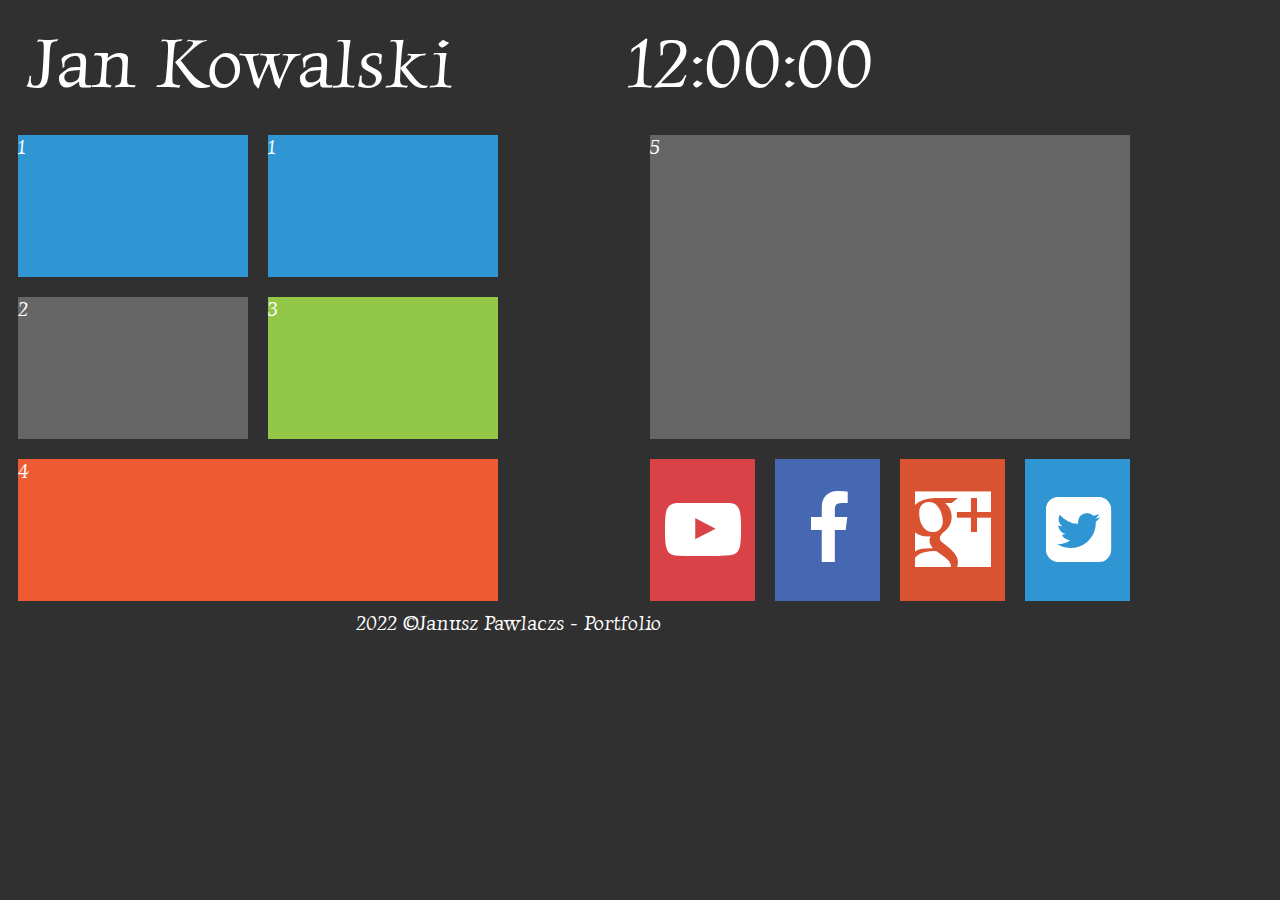
==== 3 Project html learning/index.html @ 53451272 "New episode of learning, creating a little more advanced site with special fonts" ====
<!DOCTYPE HTML>

<html lang="en">

    <head>

        <!--Linking the font-->
        <link href="https://fonts.googleapis.com/css2?family=Luxurious+Roman&display=swap" rel="stylesheet">
        <link rel="stylesheet" href="style.css" type="text/css" />
        <link rel="stylesheet" href="fontello-2565adc7/css/fontello.css" type="text/css" />
        <title>Website for You</title><!--Site title visible in browser window -->
        <meta name="description" content="If you are looking for cheap junior programmer, i may be the best choice you can make."/> <!--site description, usually useless -->
        <meta name="author" content="Tomasz Górecki"/> <!--Author, useless thing -->
        <meta charset="utf-8"/> <!--Polish letters like ą -->
        <meta http-equiv="X-UA-Compatible" content="IE=edge,chrome=1" /> <!--Useless-->
        
    </head>

    <body>

        <div id="container">

            <div class="rectangle">

                <div id="logo"> <!--Upper text, header -->

                    Jan Kowalski

                </div>

                <div id="clock"> <!--Clock, it does tell you what the time is-->

                    12:00:00

                </div>

                <div style="clear: both;"></div>

            </div>

            <div class="square"> <!--one of the big square elements-->

                <div class="tile1">1</div> <!--little squares inside bigger squares-->

                <div class="tile1">1</div> <!--little squares inside bigger squares-->

                <div style="clear: both;"></div> <!--making fucking float left work-->

                <div class="tile2">2</div> <!--other little squares inside bigger squares-->

                <div class="tile3">3</div> <!--other other little squares inside bigger squares-->

                <div style="clear: both;"></div> <!--making fucking float left work-->

                <div class="tile4">4</div> <!-- bigger, long one rectangle inside bigger squares-->

            </div>

            <div class="square"> <!--one of the big square elements-->

                <div class="tile5">5</div> <!--a little bigger rectangle inside bigger squares-->

                <div class="yt">

                    <i class="icon-youtube-play"></i>

                </div> <!--small square with social media logo in it-->

                <div class="fb">

                    <i class="icon-facebook"></i>

                </div> <!--small square with social media logo in it-->

                <div class="gplus">
                    
                    <i class="icon-googleplus"></i>

                </div> <!--small square with social media logo in it-->

                <div class="tw">

                    <i class="icon-twitter-squared"></i>

                </div> <!--small square with social media logo in it-->

                <div style="clear: both;"></div>

            </div> 

            <div class="rectangle">2022 &copy;Janusz Pawlaczs - Portfolio</div>

        </div>

    </body>

</html>
---- 3 Project html learning/style.css ----
body /*main for whole site, things like backgorund etc*/
{
    background-color: #303030;
    color: #ffffff;
    font-family: 'Luxurious Roman', cursive;
    font-size: 20px;
}
#contianer /* All divs in one, whole site */
{
    width: 1000px; /*how width is the site, in here it is stable amount not changable */
    margin-left: auto;
    margin-right: auto;
}
.rectangle /*rectangle on he page, it is class for it can be used for multiple objects*/
{
    width: 960px;
    margin: 20px;
    text-align: center;
}
.square /*class for big square on the page*/
{
    width: 50%;
    float: left;
}
#logo /*Header of the website*/
{
    float: left;
    font-family: 'Luxurious Roman', cursive;
    font-size: 70px;
    width: 600px;
    text-align: left;
}
#clock /*Timer it tells the time if you look at it*/
{
    float: left;
    font-family: 'Luxurious Roman', cursive;
    font-size: 70px;
    text-align: left;
}
.tile1 /*one of the square elements in bigger square*/
{
    margin: 10px;
    width: 230px;
    height: 142px;
    background-color: #3095d3;
    float: left;
}
.tile2 /*other of the square elements in bigger square*/
{
    margin: 10px;
    width: 230px;
    height: 142px;
    background-color: #666666;
    float: left;
}
.tile3 /*other other of the square elements in bigger square*/
{
    margin: 10px;
    width: 230px;
    height: 142px;
    background-color: #93c748;
    float: left;
}
.tile4 /* bigger, long  rectangle in bigger square*/
{
    margin: 10px;
    width: 480px;
    height: 142px;
    background-color: #ee5a32;
}
.tile5 /* a little bigger rectangle inside bigger squares*/
{
    margin: 10px;
    width: 480px;
    height: 304px;
    background-color: #666666;
}
.yt /*small square with social media logo in it*/
{
    margin: 10px;
    width: 105px;
    height: 142px;
    background-color: #d94348;
    float: left;
}
.fb /*small square with social media logo in it*/
{
    margin: 10px;
    width: 105px;
    height: 142px;
    background-color: #4668b3;
    float: left;
}
.gplus /*small square with social media logo in it*/
{
    margin: 10px;
    width: 105px;
    height: 142px;
    background-color: #d95333;
    float: left;
}
.tw /*small square with social media logo in it*/
{
    margin: 10px;
    width: 105px;
    height: 142px;
    background-color: #3095d3;
    float: left;
}
---- 3 Project html learning/fontello-2565adc7/css/fontello.css ----
@font-face {
  font-family: 'fontello';
  src: url('../font/fontello.eot?35687534');
  src: url('../font/fontello.eot?35687534#iefix') format('embedded-opentype'),
       url('../font/fontello.woff2?35687534') format('woff2'),
       url('../font/fontello.woff?35687534') format('woff'),
       url('../font/fontello.ttf?35687534') format('truetype'),
       url('../font/fontello.svg?35687534#fontello') format('svg');
  font-weight: normal;
  font-style: normal;
}
/* Chrome hack: SVG is rendered more smooth in Windozze. 100% magic, uncomment if you need it. */
/* Note, that will break hinting! In other OS-es font will be not as sharp as it could be */
/*
@media screen and (-webkit-min-device-pixel-ratio:0) {
  @font-face {
    font-family: 'fontello';
    src: url('../font/fontello.svg?35687534#fontello') format('svg');
  }
}
*/
[class^="icon-"]:before, [class*=" icon-"]:before {
  font-family: "fontello";
  font-style: normal;
  font-weight: normal;
  speak: never;

  display: inline-block;
  text-decoration: inherit;
  width: 1em;
  margin-right: .2em;
  text-align: center;
  /* opacity: .8; */

  /* For safety - reset parent styles, that can break glyph codes*/
  font-variant: normal;
  text-transform: none;

  /* fix buttons height, for twitter bootstrap */
  line-height: 1em;

  /* Animation center compensation - margins should be symmetric */
  /* remove if not needed */
  margin-left: .2em;

  /* you can be more comfortable with increased icons size */
  /* font-size: 120%; */

  /* Font smoothing. That was taken from TWBS */
  -webkit-font-smoothing: antialiased;
  -moz-osx-font-smoothing: grayscale;

  /* Uncomment for 3D effect */
  /* text-shadow: 1px 1px 1px rgba(127, 127, 127, 0.3); */
}

.icon-googleplus:before { content: '\e800';font-size: 76px; margin-top: 32px; } /* '' */
.icon-user:before { content: '\e801'; } /* '' */
.icon-mail:before { content: '\e802'; } /* '' */
.icon-facebook:before { content: '\f09a';font-size: 76px; margin-top: 32px; } /* '' */
.icon-mail-alt:before { content: '\f0e0'; } /* '' */
.icon-keyboard:before { content: '\f11c'; } /* '' */
.icon-youtube-play:before { content: '\f16a';font-size: 76px; margin-top: 32px;} /* '' */
.icon-apple:before { content: '\f179'; } /* '' */
.icon-twitter-squared:before { content: '\f304'; font-size: 76px; margin-top: 32px;} /* '' */
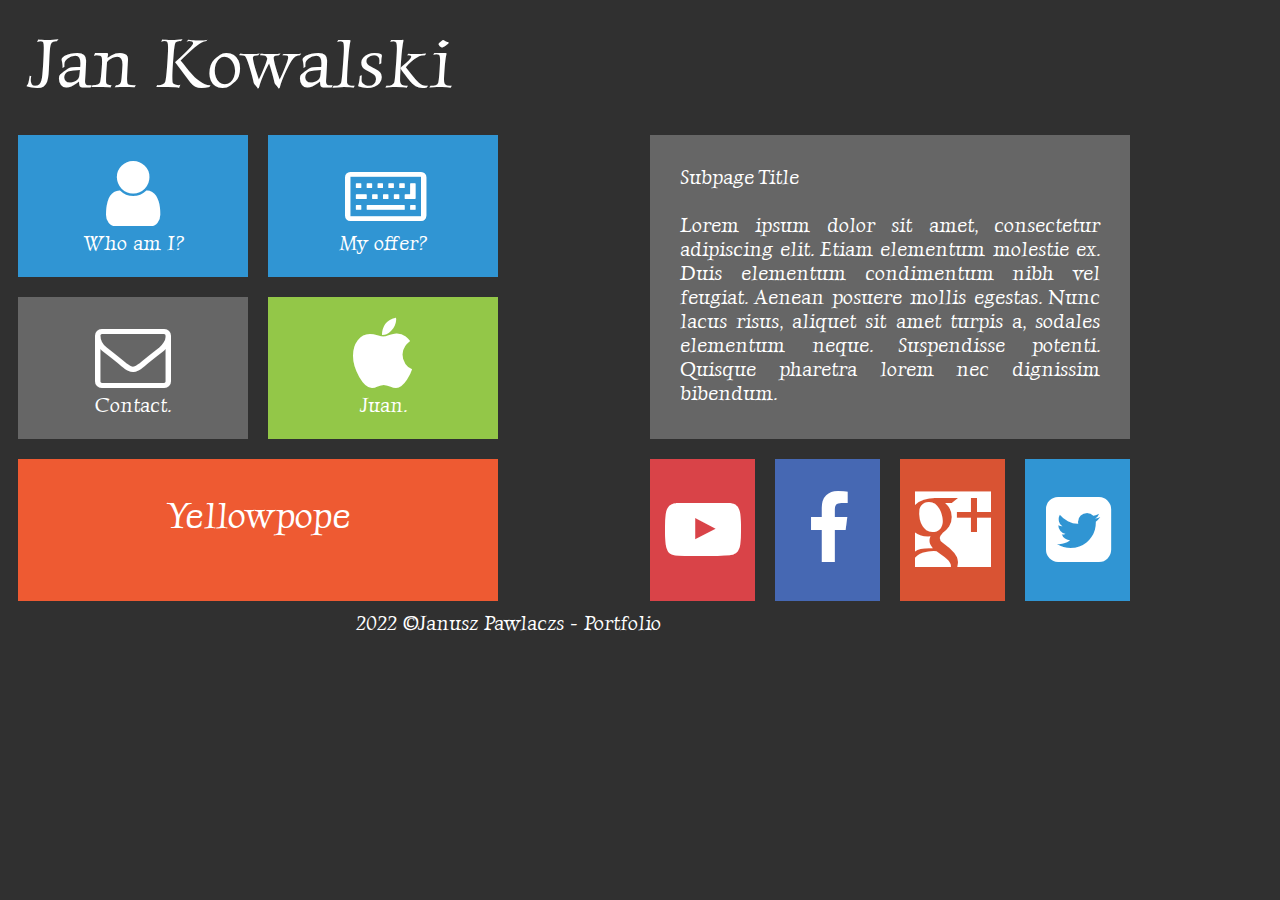
==== commit f2581e5c: "Huge update with subpages and  not working js clock, hyperliinks itd works" ====
--- a/3 Project html learning/index.html
+++ b/3 Project html learning/index.html
@@ -14,24 +14,39 @@
         <meta name="author" content="Tomasz Górecki"/> <!--Author, useless thing -->
         <meta charset="utf-8"/> <!--Polish letters like ą -->
         <meta http-equiv="X-UA-Compatible" content="IE=edge,chrome=1" /> <!--Useless-->
-        
     </head>
 
-    <body>
+    <body onload="odliczanie();">
 
         <div id="container">
 
             <div class="rectangle">
 
+                <a href="index.html" class="tilelinkblock">
+                
                 <div id="logo"> <!--Upper text, header -->
 
                     Jan Kowalski
 
                 </div>
 
+                 </a>
+
                 <div id="clock"> <!--Clock, it does tell you what the time is-->
 
-                    12:00:00
+                    <script>
+                        function oliczanie()
+                        {
+                            var dzisiaj=new Date();
+                            var godzina =dzisiaj.getHours();
+                            if(godzina<10)godzina="0"+godzina;
+                            var minuta=dzisiaj.minuta="0"+minuta;
+                            var sekunda=dzisiaj.getSeconds();
+                            if(sekunda<10)sekunda="0"+sekunda;
+                            document.getElementById("clock").innerHTML=godzina+":"+minuta+":"+sekunda;
+                            setTimeout("odliczanie(",1000);
+                        }
+                    </script>
 
                 </div>
 
@@ -41,55 +56,103 @@
 
             <div class="square"> <!--one of the big square elements-->
 
-                <div class="tile1">1</div> <!--little squares inside bigger squares-->
+                <div class="tile1"> <!--little squares inside bigger squares-->
 
-                <div class="tile1">1</div> <!--little squares inside bigger squares-->
+                   <a href="who.html" class="tilelink" > <i class="icon-user"></i></br>Who am I?</a>
+
+                </div> 
+
+                <a href="offer.html" class="tilelinkblock">
+
+                <div class="tile1"> <!--little squares inside bigger squares-->
+
+                    <i class="icon-keyboard"></i></br>My offer?
+
+                </div> 
+
+                 </a>
 
                 <div style="clear: both;"></div> <!--making fucking float left work-->
 
-                <div class="tile2">2</div> <!--other little squares inside bigger squares-->
+                <a href="contact.html" class="tilelinkblock">
 
-                <div class="tile3">3</div> <!--other other little squares inside bigger squares-->
+                <div class="tile2"> <!--other little squares inside bigger squares-->
+
+                    <i class="icon-mail"></i></br>Contact.
+                </div> 
+
+                </a>
+
+                <a href="apple.html" class="tilelinkblock">
+
+                <div class="tile3"> <!--other other little squares inside bigger squares-->
+
+                    <i class="icon-apple"></i></br>Juan.
+
+                </div> 
+
+                </a>
 
                 <div style="clear: both;"></div> <!--making fucking float left work-->
 
-                <div class="tile4">4</div> <!-- bigger, long one rectangle inside bigger squares-->
+                <div class="tile4">Yellowpope</div> <!-- bigger, long one rectangle inside bigger squares-->
 
             </div>
 
             <div class="square"> <!--one of the big square elements-->
 
-                <div class="tile5">5</div> <!--a little bigger rectangle inside bigger squares-->
+                <div class="tile5"> <!--a little bigger rectangle inside bigger squares-->
 
-                <div class="yt">
+                    Subpage Title<br/><br/>
+                    Lorem ipsum dolor sit amet, consectetur adipiscing elit. Etiam elementum molestie ex. Duis elementum condimentum nibh vel feugiat. Aenean posuere mollis egestas. Nunc lacus risus, aliquet sit amet turpis a, sodales elementum neque. Suspendisse potenti. Quisque pharetra lorem nec dignissim bibendum.
+
+                </div> 
+
+                <a href="https://www.youtube.com/channel/UCcjUrH2XJGm3xVPmjShjMlg/videos" target="_blank" class="tilelinkblock">
+
+                <div class="yt"> <!--small square with social media logo in it-->
 
                     <i class="icon-youtube-play"></i>
 
-                </div> <!--small square with social media logo in it-->
+                </div> 
 
-                <div class="fb">
+                 </a>
+
+                 <a href="https://www.facebook.com"target="_blank" class="tilelinkblock">
+
+                <div class="fb"> <!--small square with social media logo in it-->
 
                     <i class="icon-facebook"></i>
 
-                </div> <!--small square with social media logo in it-->
+                </div> 
 
-                <div class="gplus">
+                </a>
+
+                <a href="https://plus.google.com/"target="_blank" class="tilelinkblock">
+
+                <div class="gplus"> <!--small square with social media logo in it-->
                     
                     <i class="icon-googleplus"></i>
 
-                </div> <!--small square with social media logo in it-->
+                </div> 
 
-                <div class="tw">
+                 </a>
+
+                 <a href="https://twitter.com/Tomigun2137" target="_blank" class="tilelinkblock">
+
+                <div class="tw"><!--small square with social media logo in it-->
 
                     <i class="icon-twitter-squared"></i>
 
-                </div> <!--small square with social media logo in it-->
+                </div> 
+
+                 </a>
 
                 <div style="clear: both;"></div>
 
             </div> 
 
-            <div class="rectangle">2022 &copy;Janusz Pawlaczs - Portfolio</div>
+            <div class="rectangle">2022 &copy;Janusz Pawlaczs - Portfolio</div> <!-- mprmal footer-->
 
         </div>
 
--- a/3 Project html learning/style.css
+++ b/3 Project html learning/style.css
@@ -44,6 +44,11 @@
     height: 142px;
     background-color: #3095d3;
     float: left;
+    text-align: center;
+}
+.tile1:hover /*When you drag your mouse above the square elemts*/
+{
+    background-color: #2084c2;
 }
 .tile2 /*other of the square elements in bigger square*/
 {
@@ -52,6 +57,11 @@
     height: 142px;
     background-color: #666666;
     float: left;
+    text-align: center;
+}
+.tile2:hover /*When you drag your mouse above the square elemts*/
+{
+    background-color: #555555;
 }
 .tile3 /*other other of the square elements in bigger square*/
 {
@@ -60,20 +70,31 @@
     height: 142px;
     background-color: #93c748;
     float: left;
+    text-align: center;
+}
+.tile3:hover /*When you drag your mouse above the square elemts*/
+{
+    background-color: #82b637;
 }
 .tile4 /* bigger, long  rectangle in bigger square*/
 {
     margin: 10px;
-    width: 480px;
-    height: 142px;
+    width: 420px;
+    height: 82px;
     background-color: #ee5a32;
+    text-align: center;
+    font-size: 36px;
+    padding: 30px;
+    line-height: 150%;
 }
 .tile5 /* a little bigger rectangle inside bigger squares*/
 {
     margin: 10px;
-    width: 480px;
-    height: 304px;
+    width: 420px;
+    height: 244px;
     background-color: #666666;
+    text-align: justify;
+    padding: 30px;
 }
 .yt /*small square with social media logo in it*/
 {
@@ -83,6 +104,10 @@
     background-color: #d94348;
     float: left;
 }
+.yt:hover
+{
+    background-color: #c83237;
+}
 .fb /*small square with social media logo in it*/
 {
     margin: 10px;
@@ -90,6 +115,10 @@
     height: 142px;
     background-color: #4668b3;
     float: left;
+}
+.fb:hover
+{
+    background-color: #3557a2;
 }
 .gplus /*small square with social media logo in it*/
 {
@@ -99,6 +128,10 @@
     background-color: #d95333;
     float: left;
 }
+.gplus:hover
+{
+    background-color: #c84222;
+}
 .tw /*small square with social media logo in it*/
 {
     margin: 10px;
@@ -106,4 +139,21 @@
     height: 142px;
     background-color: #3095d3;
     float: left;
+}
+.tw:hover
+{
+    background-color: #2084c2;
+}
+a.tilelink /*stylizing likns tiles*/
+{
+    color:white;
+    text-decoration: none;
+    display: block;
+    width: 230px;
+    height: 142px;
+}
+a.tilelinkblock /*stylizing likns tiles but for whole block*/
+{
+    color:white;
+    text-decoration: none;
 }--- a/3 Project html learning/fontello-2565adc7/css/fontello.css
+++ b/3 Project html learning/fontello-2565adc7/css/fontello.css
@@ -55,11 +55,11 @@
 }
 
 .icon-googleplus:before { content: '\e800';font-size: 76px; margin-top: 32px; } /* '' */
-.icon-user:before { content: '\e801'; } /* '' */
-.icon-mail:before { content: '\e802'; } /* '' */
+.icon-user:before { content: '\e801'; font-size: 76px; margin-top: 20px;} /* '' */
+.icon-mail:before { content: '\e802';font-size: 76px; margin-top: 20px; } /* '' */
 .icon-facebook:before { content: '\f09a';font-size: 76px; margin-top: 32px; } /* '' */
-.icon-mail-alt:before { content: '\f0e0'; } /* '' */
-.icon-keyboard:before { content: '\f11c'; } /* '' */
+.icon-mail-alt:before { content: '\f0e0'; font-size: 76px; margin-top: 32px;} /* '' */
+.icon-keyboard:before { content: '\f11c'; font-size: 76px; margin-top: 20px;} /* '' */
 .icon-youtube-play:before { content: '\f16a';font-size: 76px; margin-top: 32px;} /* '' */
-.icon-apple:before { content: '\f179'; } /* '' */
+.icon-apple:before { content: '\f179';font-size: 76px; margin-top: 20px; } /* '' */
 .icon-twitter-squared:before { content: '\f304'; font-size: 76px; margin-top: 32px;} /* '' */
